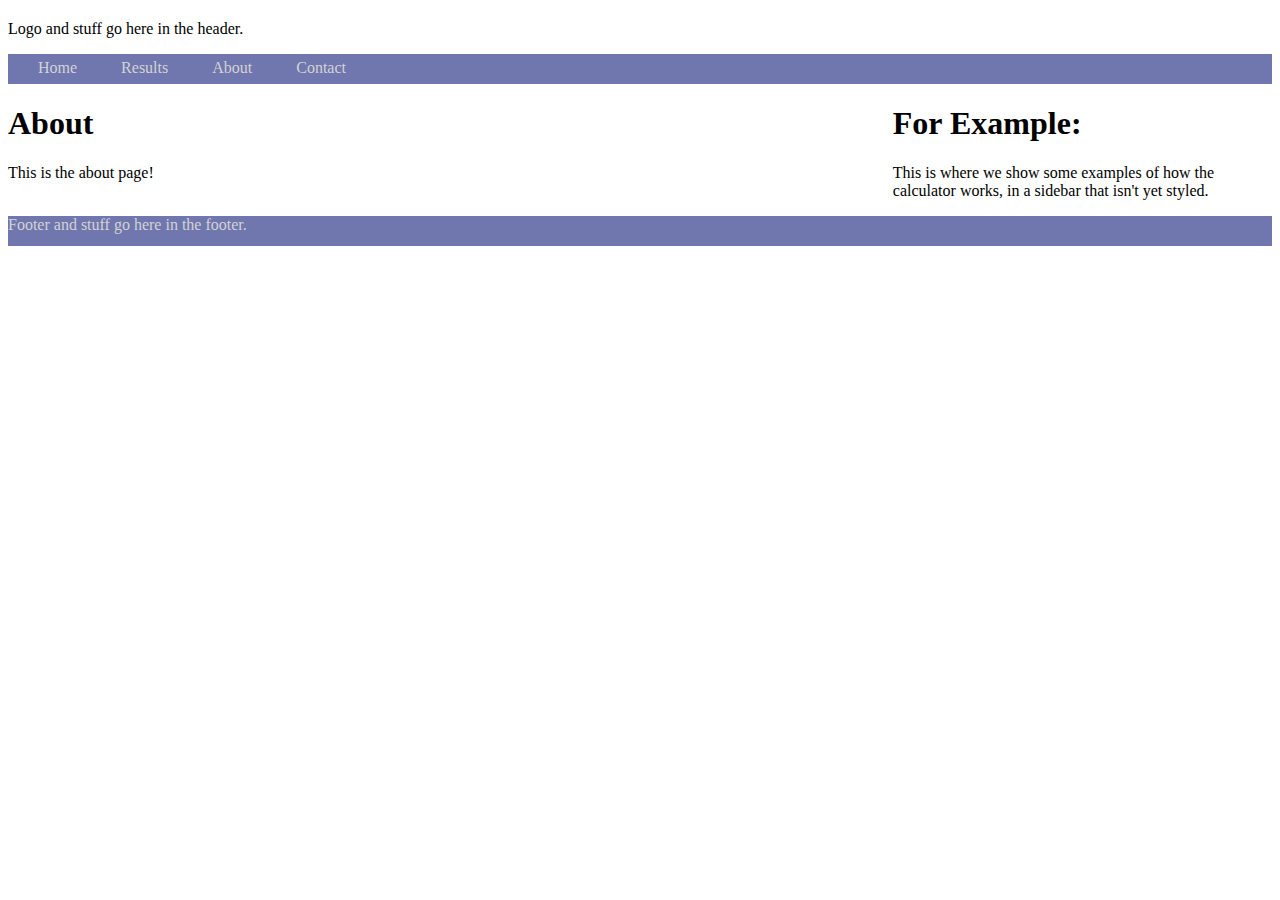
==== about.html @ 2d9ee65f "added some basic styles" ====
<!DOCTYPE html>
<html>
    <head lang="en">
        <meta charset="UTF-8">
        <title>Calendar Calculation App</title>
        <link rel="stylesheet" type="text/css" href="style.css">
    </head>
    <body>
        <div class="wrapper">
            <header>
                <p>
                    Logo and stuff go here in the header.
                </p>
                <nav>
                    <ul>
                        <li><a href="cal_app_home.html">Home</a></li>
                        <li><a href="cal_results.html">Results</a></li>
                        <li><a href="about.html">About</a></li>
                        <li><a href="contact.html">Contact</a></li>
                    </ul>
                </nav>
            </header>

            <div class="content">
                <h1>About</h1>

                <p>
                    This is the about page!
                </p>
            </div>
            <aside>
                <h1>For Example:</h1>
                <p>
                    This is where we show some examples of how the calculator works, in a sidebar that isn't yet styled.
                </p>

            </aside>



            <footer>
                <p>
                    Footer and stuff go here in the footer.
                </p>
            </footer>
        </div><!-- .wrapper -->
    </body>
</html>
---- style.css ----
/******************************************
    Styles for the Calendar Math App
******************************************/

/*** body styles ***/



/*** wrapper stuff ***/

.wrapper {

    margin: 20px auto 20px auto;

}

/*** header stuff ***/


/***  Menu styles ***/

nav, footer {
    clear: both;
    background-color: #7076ae;
    color: lightgray;
    height: 30px;
}

nav ul {
    margin: 0px;
    padding: 5px 0px 5px 30px;
}

nav li {
    display: inline;
    margin-right: 40px;
}


/*** Content styles ***/

.content {
    width: 60%;
    float: left;
}

/*** aside ***/

aside {
    width: 30%;
    float: right;
    padding: 0 0 0 20px;
}

/*** link styles ***/

a {
    color: lightgray;
    text-decoration: none;
}

h3 a {
    background-color: red;
    padding: 5px 10px;
    border-radius: 5px;
}

p a {
    color: red;
}
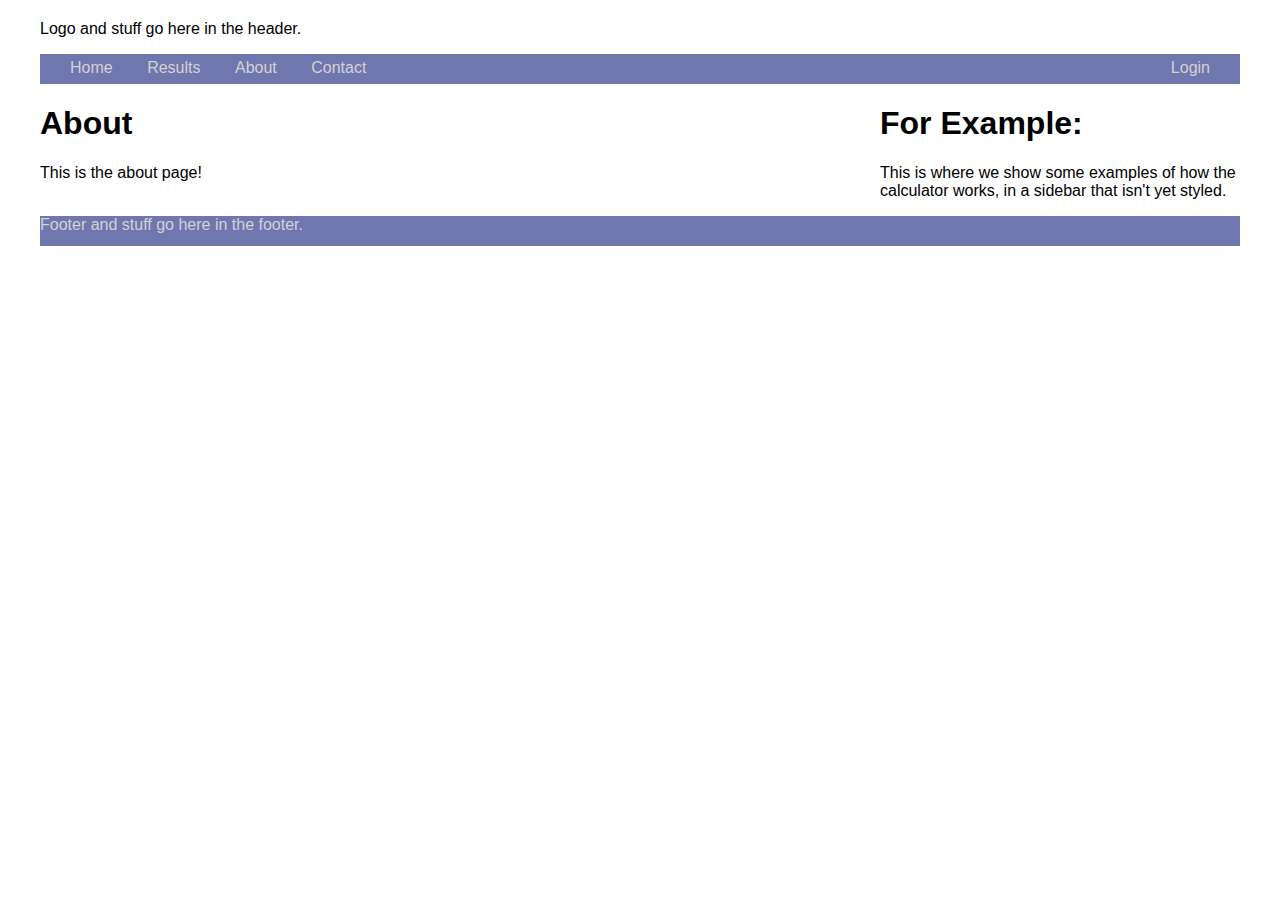
==== commit bdda0755: "updates" ====
--- a/about.html
+++ b/about.html
@@ -3,7 +3,7 @@
     <head lang="en">
         <meta charset="UTF-8">
         <title>Calendar Calculation App</title>
-        <link rel="stylesheet" type="text/css" href="style.css">
+        <link rel="stylesheet" type="text/css" href="styles/style.css">
     </head>
     <body>
         <div class="wrapper">
@@ -13,10 +13,11 @@
                 </p>
                 <nav>
                     <ul>
-                        <li><a href="cal_app_home.html">Home</a></li>
+                        <li><a href="index.html">Home</a></li>
                         <li><a href="cal_results.html">Results</a></li>
                         <li><a href="about.html">About</a></li>
                         <li><a href="contact.html">Contact</a></li>
+                        <li><a href="login.html">Login</a></li>
                     </ul>
                 </nav>
             </header>
--- a/styles/style.css
+++ b/styles/style.css
@@ -0,0 +1,83 @@
+/******************************************
+    Styles for the Calendar Math App
+******************************************/
+
+/*** body styles ***/
+
+body{
+    font-family: sans-serif;
+    margin: 0 40px;
+}
+
+
+/*** wrapper stuff ***/
+
+.wrapper {
+
+    margin: 20px auto 20px auto;
+
+}
+
+/*** header stuff ***/
+
+
+/***  Menu styles ***/
+
+nav, footer {
+    clear: both;
+    background-color: #7076ae;
+    color: lightgray;
+    height: 30px;
+}
+
+nav ul {
+    /*margin: 0;*/
+    padding: 5px 0 5px 30px;
+    position: relative;
+}
+
+nav li {
+    display: inline;
+    padding-right: 30px;
+}
+
+li:last-child {
+    position: absolute;
+    right: 0;
+    top: 5px;
+
+}
+
+
+
+/*** Content styles ***/
+
+.content {
+    width: 60%;
+    float: left;
+}
+
+/*** aside ***/
+
+aside {
+    width: 30%;
+    float: right;
+    padding: 0 0 0 20px;
+}
+
+/*** link styles ***/
+
+a {
+    color: lightgray;
+    text-decoration: none;
+}
+
+h3 a {
+    background-color: red;
+    padding: 5px 10px;
+    border-radius: 5px;
+}
+
+p a {
+    color: red;
+}
